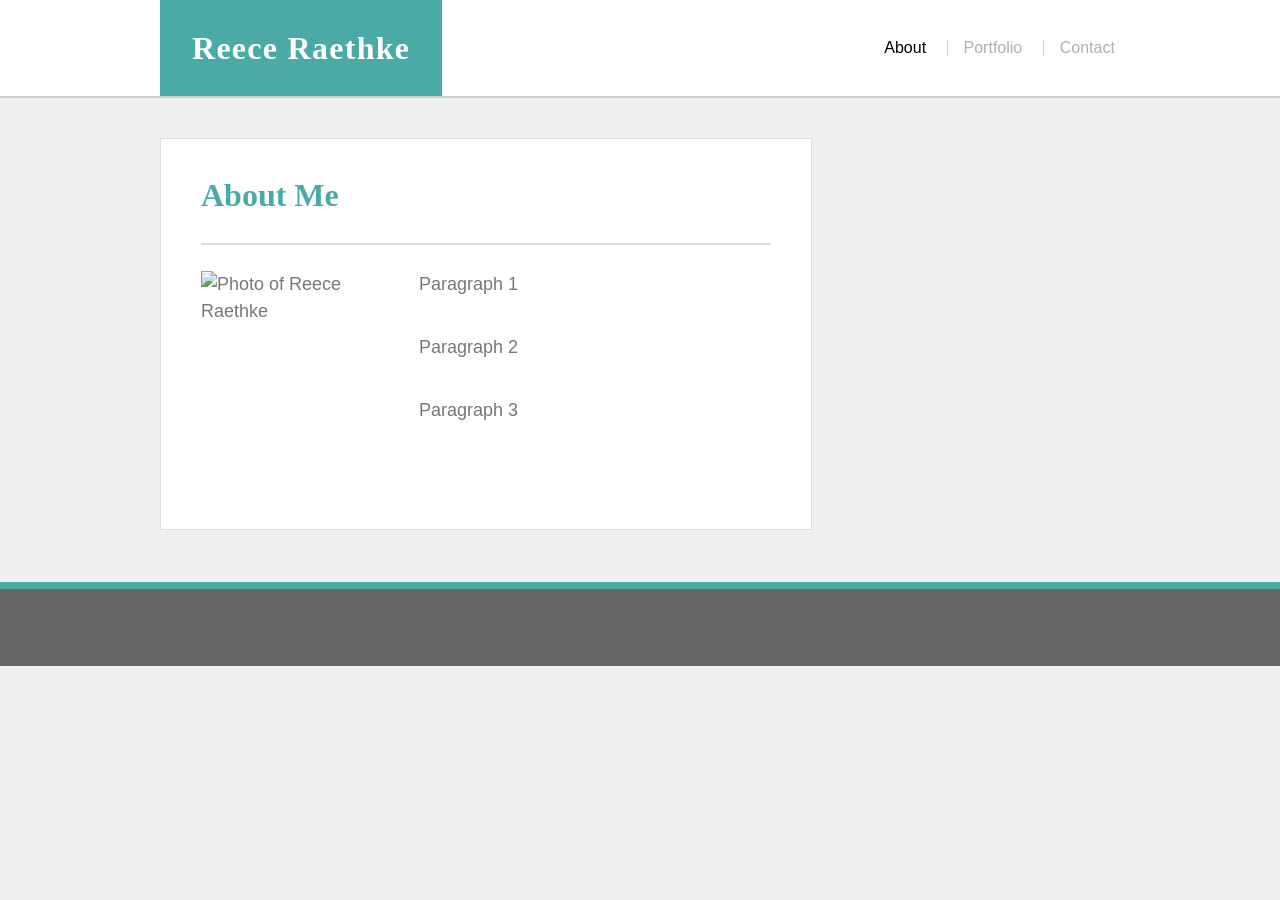
==== index.html @ 3b6fbac2 "<added the files into repository. started the basic portfolio after doing the wireframe assignment a" ====
<!DOCTYPE html>
<html lang="en">
<head>
	<meta charset="UTF-8">
	<title>Reece Raethke / About Me</title>
	<link rel="stylesheet" href="./assets/reset.css">
	<link rel="stylesheet" href="./assets/style.css">
</head>
<body>

	<header>
		<div class="container">
			<div class="name">
				<div class="logo">Reece Raethke</div>
			</div>
			<nav class="nav">
				<ul>
					<li><a href="#" class="active">About</a></li>
					<li><a href="portfolio.html">Portfolio</a></li>
					<li><a href="contact.html">Contact</a></li>
				</ul>
			</nav>
		</div>
	</header>
	
	<div class="content">
        <div class="main">
			<h1 class="page-title">About Me</h1>
			<p>
                <img class="headshot" src="./assets/images/headshot.jpg" alt="Photo of Reece Raethke">
                Paragraph 1
			</p>
			<p>
                Paragraph 2
			</p>
			<p>
                Paragraph 3
            </p>
            
		</div>		
    </div>



	<footer>

	</footer>

</body>
</html>
---- assets/style.css ----
html {
	position: relative;
}
html, body {
	font-family: Arial, 'Helvetica Neue', Helvetica, sans-serif;
	color: #777777;
	background-color: #efefef;
	background: #efefef url("../images/shattered.png");
}

h1, h2, h3, h4, h5, h6 {
	font-family: 'Georgia', Times, 'Times New Roman', serif;
	color: #4aaaa5;
}

a {
	text-decoration: none;
}

h1 {
	font-size: 2em;
}

h2 {
	font-size: 1.3em;
}

header {
	width: 100%;
	height: auto;
	border-bottom: 2px solid #cccccc;
	background-color: #ffffff;
}

header .container {
	width: 960px;
	margin: 0 auto;
}

.name, .nav {
	display: inline-block;
    vertical-align: middle;
    margin: 0;
    padding: 0;
}

.name {
	width: 50%;
}

.logo {
	display: inline-block;
	font-family: 'Georgia', Times, 'Times New Roman', serif;
	font-weight: bold;
	font-size: 2em;
	letter-spacing: 0.04em;
	background-color: #4aaaa5;
	color: #ffffff;
	padding: 1em;
	width: auto;
}


.nav {
	width: 49%;
	text-align: right;
	color: #b1adb3;
	font-weight: normal;
}

.nav ul li {
	display: inline-block;
	padding-left: 1em;
	margin-left: 1em;
}

.nav ul li a {
	color: #b1adb3;
	text-decoration: none;
	-webkit-transition: color .4s;
	transition: color .4s;
}

.nav ul li a:hover {
	color: #4aaaa5;
}

.nav ul li a.active {
	color: #000000;
}

.nav ul li+li {
	border-left: 1px solid #cccccc;
}


.content {
	width: 960px;
	clear: both;
	margin: 0 auto 6em auto;
}

.main {
	display: inline-block;
	width: 570px;
	margin: 40px 0;
	padding: 40px;
	background-color: #ffffff;
	border: 1px solid #dddddd;
}

.main h1 {
	font-size: 2em;
	font-weight: bold;
	padding-bottom: 1em;
	margin-bottom: 0.8em;
	border-bottom: 2px solid #dddddd;
}

.main p {
	font-size: 18px;
	line-height: 1.5em;
	margin-bottom: 2em;
}

img.headshot {
	float: left;
	padding: 0 1em 1em 0;
	width: 200px;
	height: 200px;
}

.portfolio-item {
	display: inline-block;
	position: relative;
	width: 270px;
	height: 200px;
}

.portfolio-item:nth-child(even) {
	margin-left: 25px;
}

.item-name {
	position: relative;
	top: -100px;
	text-align: center;
	background-color: #4aaaa5;
	padding: 1em;
	color: #ffffff;
	z-index: 1000;
}

.contact {
	width: 540px;
}

.contact label {
	display: block;
	padding-bottom: 0.5em;
}

.contact input, .contact textarea {
	width: 100%;
	border: 1px solid #cccccc;
	margin-bottom: 1.5em;
	padding: 1em;
	font-size: .9em;
}

.contact input::-webkit-input-placeholder, .contact textarea::-webkit-input-placeholder {
    color: #cccccc;
}

.contact input::-moz-placeholder, .contact textarea::-moz-placeholder {
    color: #cccccc;
}

.contact input::-ms-placeholder, .contact textarea::-ms-placeholder {
    color: #cccccc;
}

.contact input::placeholder, .contact textarea::placeholder {
    color: #cccccc;
}

.contact input[type="submit"] {
	width: auto;
	background-color: #4aaaa5;
	color: #ffffff;
	border: none;
	padding: 1em 2em;
	font-size: 1em;
}

footer {
	position: absolute;
	left: 0;
	bottom: 0;
	width: 100%;
	padding: 3em;
	text-align: center;
	font-size: 0.8em;
	color: #cccccc;
	background-color: #666666;
	border-top: 7px solid #4aaaa5;
}
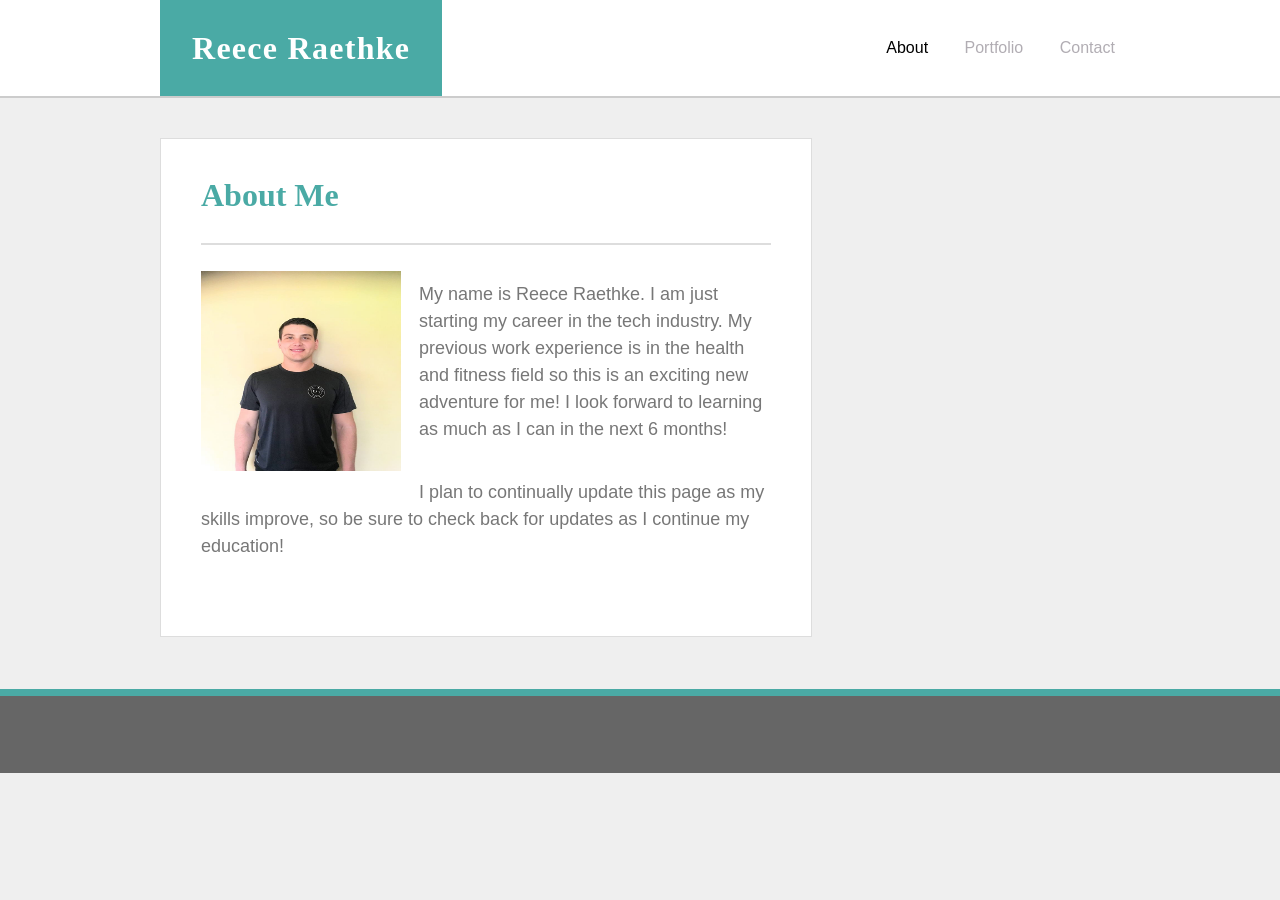
==== commit e377d59f: "<added pictures and other assets>" ====
--- a/index.html
+++ b/index.html
@@ -27,14 +27,13 @@
         <div class="main">
 			<h1 class="page-title">About Me</h1>
 			<p>
-                <img class="headshot" src="./assets/images/headshot.jpg" alt="Photo of Reece Raethke">
-                Paragraph 1
+                <img class="reece-pic" src="./assets/reece.jpg" alt="Photo of Reece Raethke">
 			</p>
 			<p>
-                Paragraph 2
+                My name is Reece Raethke. I am just starting my career in the tech industry. My previous work experience is in the health and fitness field so this is an exciting new adventure for me! I look forward to learning as much as I can in the next 6 months!
 			</p>
 			<p>
-                Paragraph 3
+                I plan to continually update this page as my skills improve, so be sure to check back for updates as I continue my education!
             </p>
             
 		</div>		
--- a/assets/style.css
+++ b/assets/style.css
@@ -22,7 +22,7 @@
 }
 
 h2 {
-	font-size: 1.3em;
+	font-size: 1.5em;
 }
 
 header {
@@ -89,11 +89,6 @@
 	color: #000000;
 }
 
-.nav ul li+li {
-	border-left: 1px solid #cccccc;
-}
-
-
 .content {
 	width: 960px;
 	clear: both;
@@ -123,7 +118,7 @@
 	margin-bottom: 2em;
 }
 
-img.headshot {
+img.reece-pic {
 	float: left;
 	padding: 0 1em 1em 0;
 	width: 200px;
